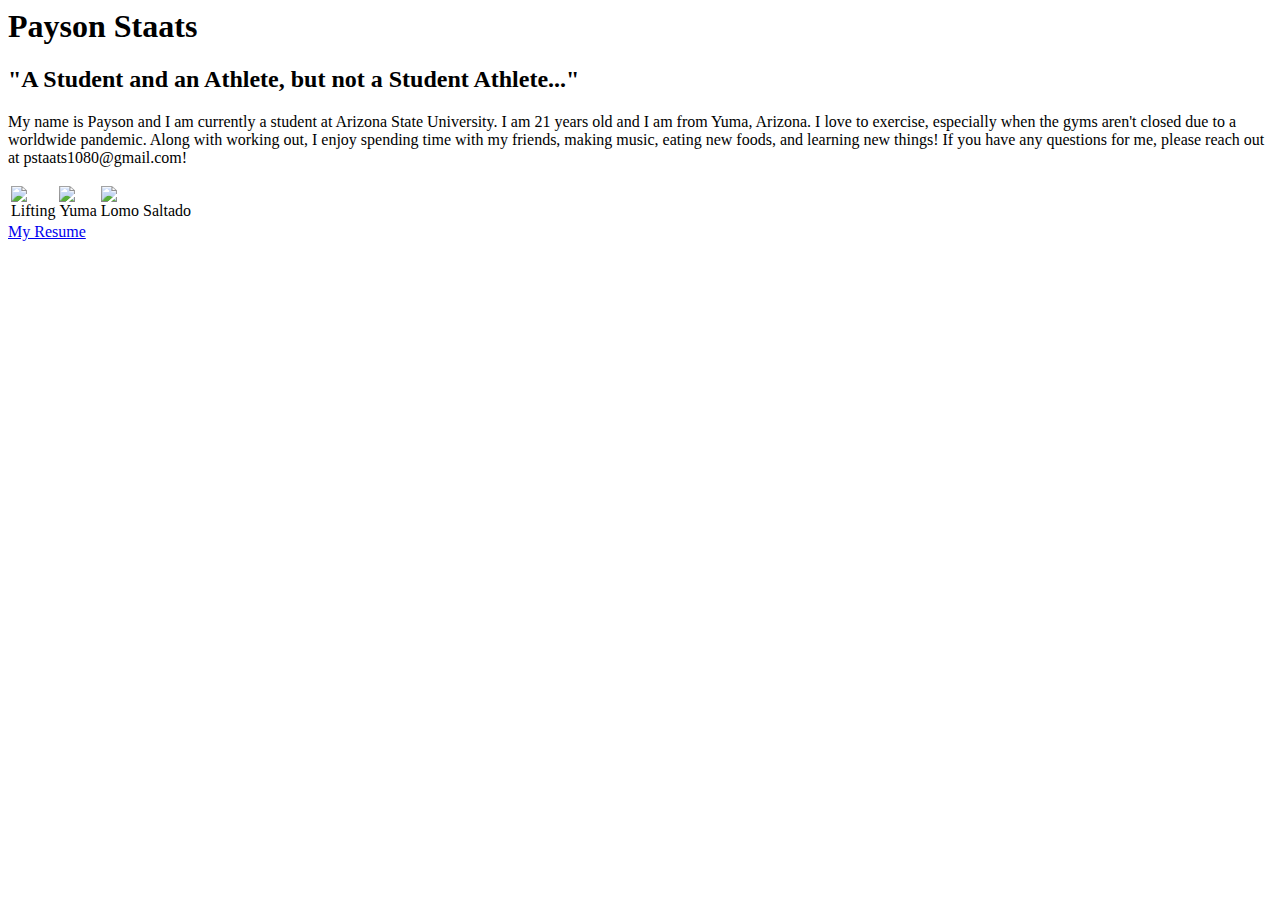
==== index.html @ caf1dd3a "Home Page of Website" ====
<html>
	<head>
		<link rel="stylesheet" type="text/css" href="P1Style.css">	
		<title>
			Payson's Page
		</title>
	</head>
		<body>

			<h1>Payson Staats</h1>
			<h2>"A Student and an Athlete, but not a Student Athlete..."</h2>

			<p>My name is Payson and I am currently a student at Arizona State University. I am 21 years old and I am from Yuma, Arizona. I love to exercise, especially when the gyms aren't closed due to a worldwide pandemic. Along with working out, I enjoy spending time with my friends, making music, eating new foods, and learning new things! If you have any questions for me, please reach out at pstaats1080@gmail.com!	
			</p>

		<table>
			<tr>
				<td> <img class=image2 src=https://icon2.cleanpng.com/20180410/uuw/kisspng-weight-training-olympic-weightlifting-physical-exe-crossfit-5acce8784c88a1.5570594415233782963135.jpg>
						<div class="text_bottom">Lifting</div>
				</td>

				<td> <img src=https://upload.wikimedia.org/wikipedia/commons/thumb/f/f7/Ocean_to_Ocean_Bridge%2C_Yuma%2C_AZ.jpg/426px-Ocean_to_Ocean_Bridge%2C_Yuma%2C_AZ.jpg>
					<div class="text_bottom">Yuma</div>
				</td>

				<td> <img class=image1 src=https://www.seriouseats.com/2019/03/20190321-lomo-saltado-vicky-wasik-28-1500x1125.jpg>
					<div class="text_bottom">Lomo Saltado</div>
				</td>
			</tr>
		</table>

			<a href=file:///C:/Users/pstaa/Documents/Resume.html>My Resume</a>

		</body>

</html>
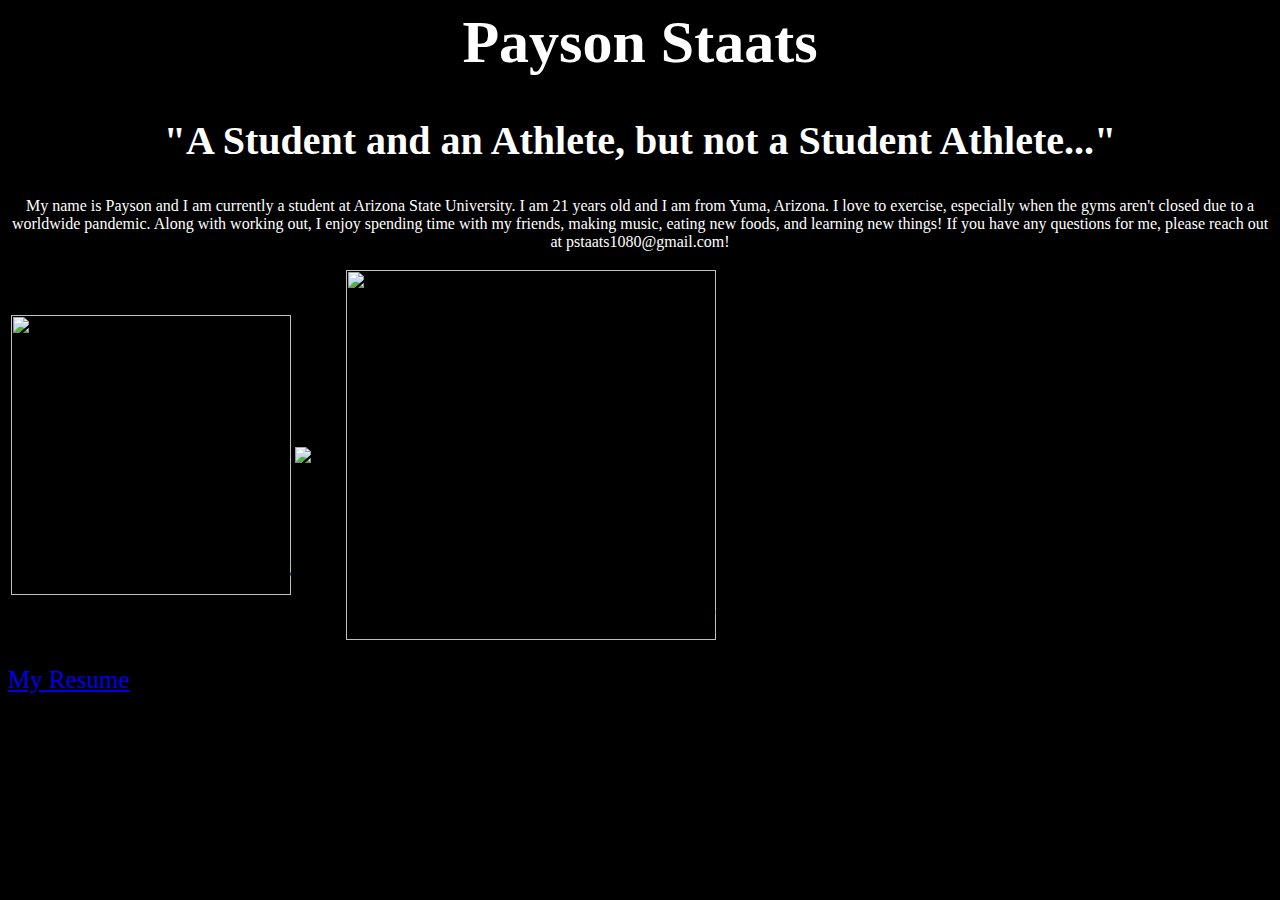
==== commit 8a9955eb: "Update index.html" ====
--- a/index.html
+++ b/index.html
@@ -29,7 +29,7 @@
 			</tr>
 		</table>
 
-			<a href=file:///C:/Users/pstaa/Documents/Resume.html>My Resume</a>
+			<a href=file:///C:/Users/pstaa/Documents/Resume.html onclick=“window.open(‘Resume.html’, ‘_self’);”>My Resume</a>
 
 		</body>
 
--- a/P1Style.css
+++ b/P1Style.css
@@ -0,0 +1,20 @@
+		p{text-align:center;color:white;font-family:verdana}
+		body{background-color:black}
+		h1{text-align:center;color:white;font-size:60px;font-family:verdana}
+		h2{text-align:center;color:white;font-size:40px;font-family:verdana}
+		a{font-size:25px;}:hover {color:yellow;}
+
+		.image1{
+			width:370px;
+		}
+		.image2{
+			width:280px;
+		}
+		.text_bottom{
+			position:relative;
+			bottom:40px;
+			text-align:right;
+			font-size:20px;
+			color:black;
+			font-family:verdana;
+		}